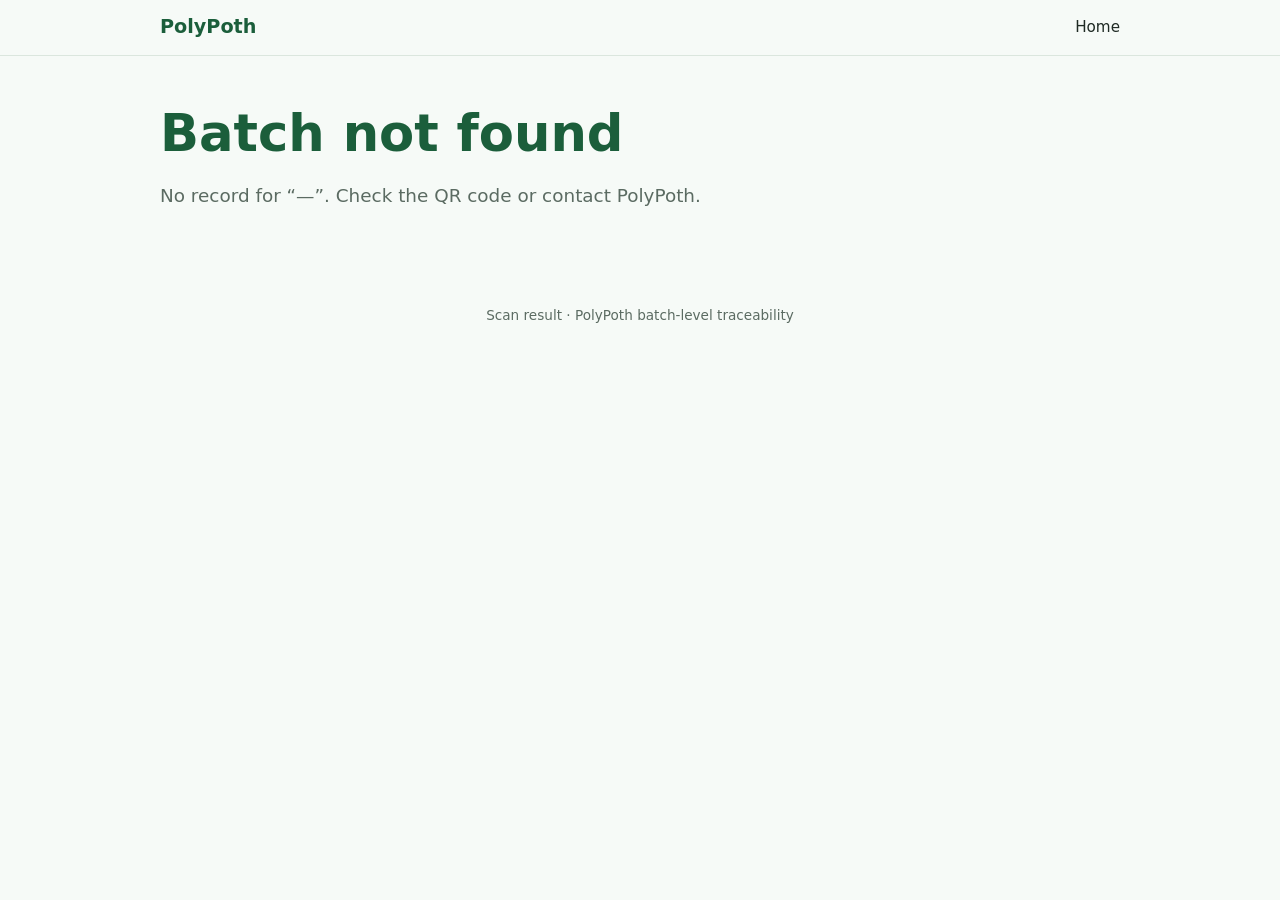
==== batch.html @ dcf2e682 "Add files via upload" ====
<!DOCTYPE html><html lang="en"><head><meta charset="utf-8"><meta name="viewport" content="width=device-width,initial-scale=1">
<title>PolyPoth · Batch Record</title><link rel="stylesheet" href="style.css"></head><body>
<header><nav><b>PolyPoth</b><a href="index.html">Home</a></nav></header>
<main><section id="out" style="border:0"></section></main>
<footer>Scan result · PolyPoth batch-level traceability</footer>
<script src="data.js"></script><script>
const id=(new URLSearchParams(location.search).get("id")||"").toUpperCase(),b=(window.BATCHES||{})[id],o=document.getElementById("out");
const esc=s=>String(s).replace(/[&<>"]/g,c=>({"&":"&amp;","<":"&lt;",">":"&gt;",'"':"&quot;"}[c]));
if(!b){o.innerHTML='<h1>Batch not found</h1><p class="lead">No record for “'+esc(id||"—")+'”. Check the QR code or contact PolyPoth.</p>';}
else{
o.innerHTML=`<span class="badge">${esc(id)}</span><h1>Your paving batch record</h1><p class="lead">${esc(b.status)}</p>
${b.demo?'<div class="banner"><b>Demo data.</b> This is an example record from our prototype. Final values will come from independent lab testing.</div>':''}
<div class="grid"><div class="card"><div class="mut">Source factory</div><div class="big">${esc(b.sourceFactory)}</div></div>
<div class="card"><div class="mut">Accepted plastic</div><div class="big">${b.acceptedKg} kg ${esc(b.plasticType)}</div></div>
<div class="card"><div class="mut">Paving produced</div><div class="big">${b.areaSqFt} sq ft</div></div>
<div class="card"><div class="mut">Quality status</div><div class="big" style="font-size:1.1rem">${esc(b.qc)}</div></div></div>
<h2 style="margin-top:30px">Strength &amp; performance</h2><div class="tw"><table><tr><th>Test</th><th>Target</th><th>Result</th></tr>
${b.tests.map(t=>`<tr><td>${esc(t.name)}</td><td>${esc(t.target)}</td><td>${esc(t.result)}</td></tr>`).join("")}</table></div>
<p><b>Suitable for:</b> ${esc(b.loadClass)}</p>
<h2>Composition</h2><div class="tw"><table>${Object.entries(b.composition).map(([k,v])=>`<tr><td>${esc(k)}</td><td>${esc(v)}</td></tr>`).join("")}</table></div>
<h2>Recovery record</h2><p><b>${b.recoveredKg} kg</b> of industrial plastic was weighed, registered and recovered into this batch. Production date: ${esc(b.productionDate)}.</p>
<p class="mut">The QR code is batch-level or order-level, not a tag on every paver.</p>`;}
</script></body></html>
---- style.css ----
:root{--g:#1b5e3b;--g2:#2e7d5b;--bg:#f6faf7;--ink:#1f2a24;--mut:#5b6b62;--card:#fff;--line:#dbe6de;--warn:#fff4d6}
@media(prefers-color-scheme:dark){:root{--bg:#101a14;--ink:#e8f0ea;--mut:#9db0a4;--card:#17241c;--line:#2a3d31;--warn:#3a3217;--g:#6fcf9b;--g2:#4fb882}}
*{box-sizing:border-box}body{margin:0;font-family:system-ui,-apple-system,Segoe UI,Roboto,sans-serif;background:var(--bg);color:var(--ink);line-height:1.6}
a{color:var(--g2)}header{position:sticky;top:0;background:var(--bg);border-bottom:1px solid var(--line);z-index:5}
nav{max-width:1000px;margin:auto;display:flex;gap:18px;align-items:center;padding:12px 20px;flex-wrap:wrap}
nav b{color:var(--g);font-size:1.2rem;margin-right:auto}nav a{text-decoration:none;color:var(--ink);font-size:.95rem}
main,.wrap{max-width:1000px;margin:auto;padding:0 20px}section{padding:48px 0;border-bottom:1px solid var(--line)}
h1{font-size:clamp(2rem,5vw,3.2rem);line-height:1.15;margin:0 0 12px;color:var(--g)}h2{color:var(--g);margin:0 0 6px}
.lead{font-size:1.15rem;color:var(--mut);max-width:680px}.grid{display:grid;gap:14px;grid-template-columns:repeat(auto-fit,minmax(210px,1fr));margin-top:18px}
.card{background:var(--card);border:1px solid var(--line);border-radius:14px;padding:16px}.card h3{margin:0 0 4px;font-size:1rem}
.big{font-size:1.7rem;font-weight:700;color:var(--g)}.mut{color:var(--mut);font-size:.9rem}
table{width:100%;border-collapse:collapse;margin-top:14px;background:var(--card);border-radius:12px;overflow:hidden}
th,td{padding:10px 12px;border-bottom:1px solid var(--line);text-align:left;font-size:.93rem}th{background:var(--g);color:#fff}
.tw{overflow-x:auto}.btn{display:inline-block;background:var(--g);color:#fff;padding:10px 18px;border-radius:10px;text-decoration:none;margin-top:14px}
.banner{background:var(--warn);border:1px solid #e0c36a;border-radius:10px;padding:10px 14px;margin:16px 0;font-size:.9rem}
.badge{display:inline-block;background:var(--g2);color:#fff;border-radius:99px;padding:2px 12px;font-size:.8rem}
#qr{display:inline-block;background:#fff;padding:10px;border-radius:10px}footer{padding:28px 20px;text-align:center;color:var(--mut);font-size:.85rem}
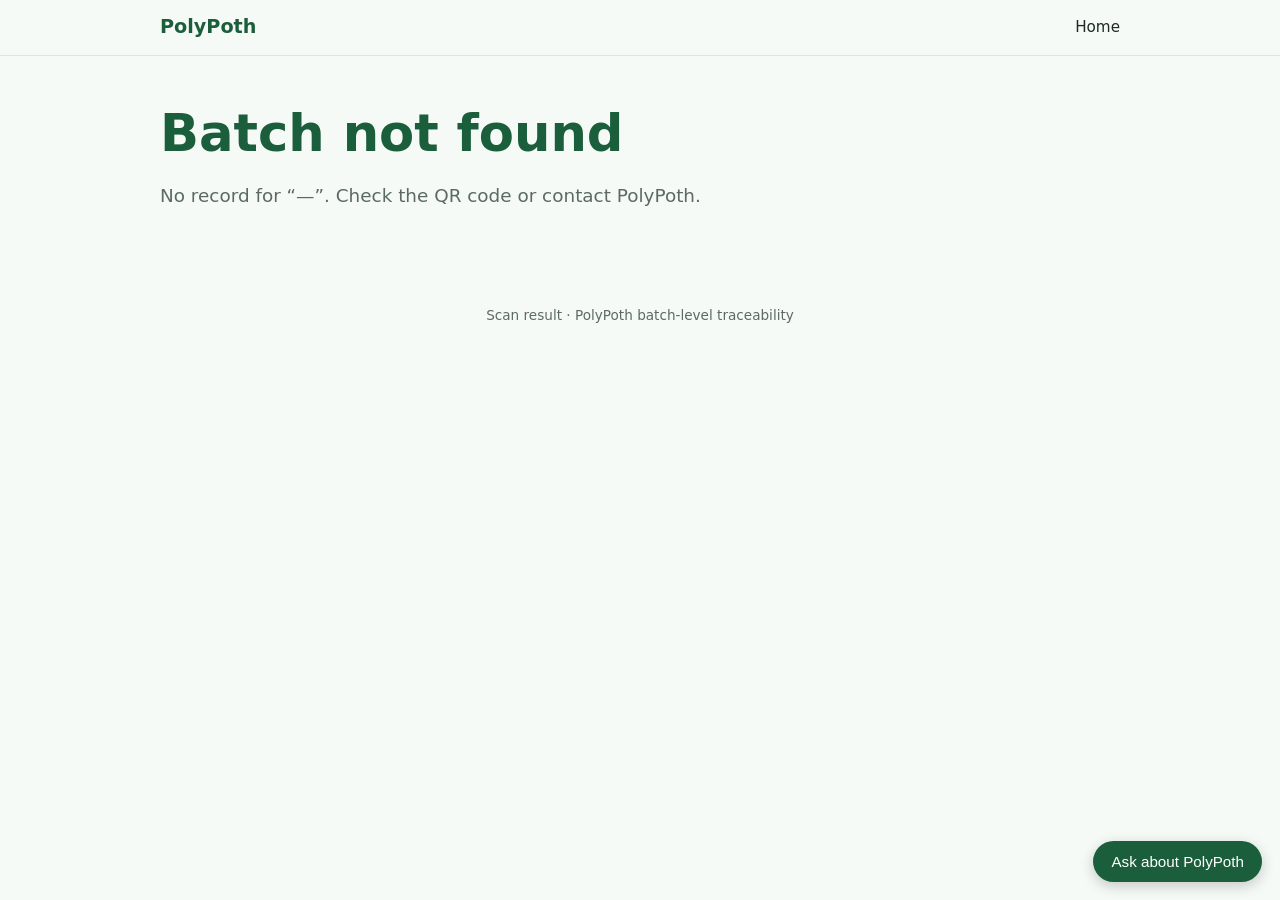
==== commit dab5f1b9: "Add files via upload" ====
--- a/batch.html
+++ b/batch.html
@@ -20,4 +20,4 @@
 <h2>Composition</h2><div class="tw"><table>${Object.entries(b.composition).map(([k,v])=>`<tr><td>${esc(k)}</td><td>${esc(v)}</td></tr>`).join("")}</table></div>
 <h2>Recovery record</h2><p><b>${b.recoveredKg} kg</b> of industrial plastic was weighed, registered and recovered into this batch. Production date: ${esc(b.productionDate)}.</p>
 <p class="mut">The QR code is batch-level or order-level, not a tag on every paver.</p>`;}
-</script></body></html>
+</script><script src="chat.js"></script></body></html>
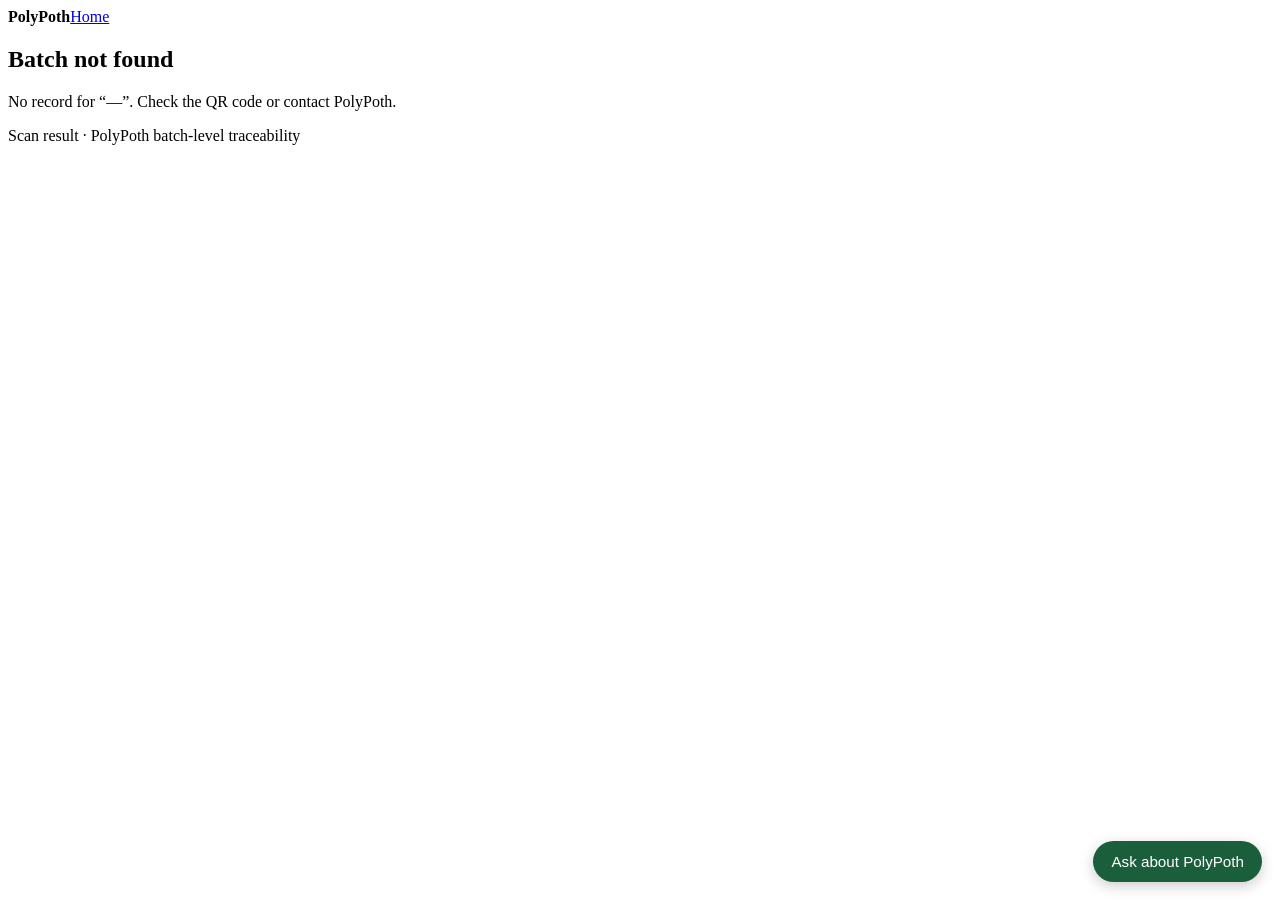
==== commit 95b29260: "Add files via upload" ====
--- a/batch.html
+++ b/batch.html
@@ -20,4 +20,4 @@
 <h2>Composition</h2><div class="tw"><table>${Object.entries(b.composition).map(([k,v])=>`<tr><td>${esc(k)}</td><td>${esc(v)}</td></tr>`).join("")}</table></div>
 <h2>Recovery record</h2><p><b>${b.recoveredKg} kg</b> of industrial plastic was weighed, registered and recovered into this batch. Production date: ${esc(b.productionDate)}.</p>
 <p class="mut">The QR code is batch-level or order-level, not a tag on every paver.</p>`;}
-</script><script src="chat.js"></script></body></html>
+</script><script src="config.js"></script><script src="chat.js"></script></body></html>
